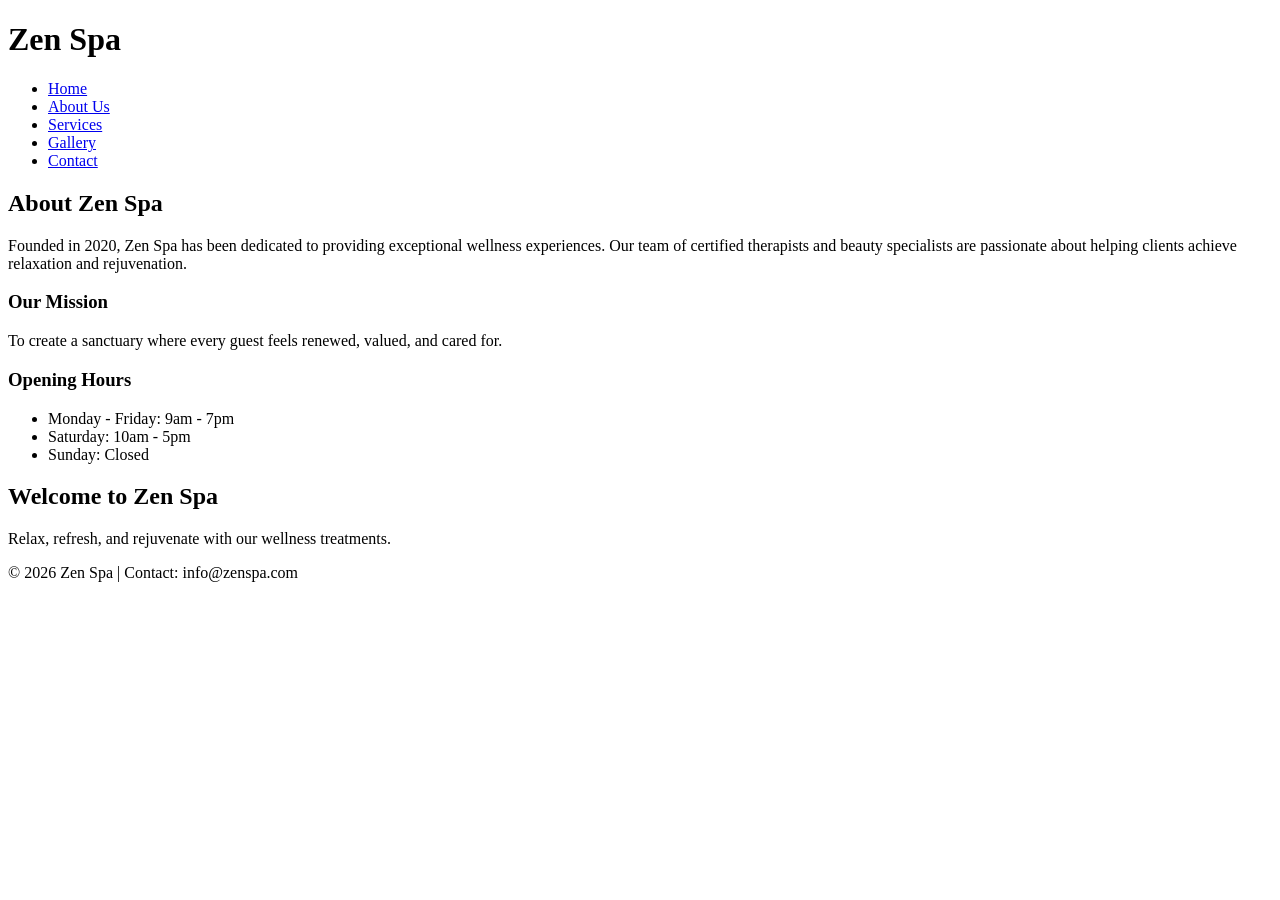
==== about.html @ a0915904 "Global Structure" ====
<!DOCTYPE html>
<html lang="en">
<head>
  <meta charset="UTF-8">
  <meta name="viewport" content="width=device-width, initial-scale=1.0">
  <title>Zen Spa - About</title>
  <link rel="stylesheet" href="style.css">
</head>
<body>

  <header>
    <h1>Zen Spa</h1>
    <nav>
      <ul>
        <li><a href="index.html">Home</a></li>
        <li><a href="about.html">About Us</a></li>
        <li><a href="services.html">Services</a></li>
        <li><a href="gallery.html">Gallery</a></li>
        <li><a href="contact.html">Contact</a></li>
      </ul>
    </nav>
  </header>

  <main>
    <section>
      <h2>About Zen Spa</h2>
      <p>Founded in 2020, Zen Spa has been dedicated to providing exceptional wellness experiences. 
         Our team of certified therapists and beauty specialists are passionate about helping clients 
         achieve relaxation and rejuvenation.</p>
    </section>

    <section>
      <h3>Our Mission</h3>
      <p>To create a sanctuary where every guest feels renewed, valued, and cared for.</p>
    </section>

    <aside>
      <h3>Opening Hours</h3>
      <ul>
        <li>Monday - Friday: 9am - 7pm</li>
        <li>Saturday: 10am - 5pm</li>
        <li>Sunday: Closed</li>
      </ul>
    </aside>
  
    <section>
      <h2>Welcome to Zen Spa</h2>
      <p>Relax, refresh, and rejuvenate with our wellness treatments.</p>
    </section>
  </main>

  <footer>
    <p>&copy; 2026 Zen Spa | Contact: info@zenspa.com</p>
  </footer>

</body>
</html>
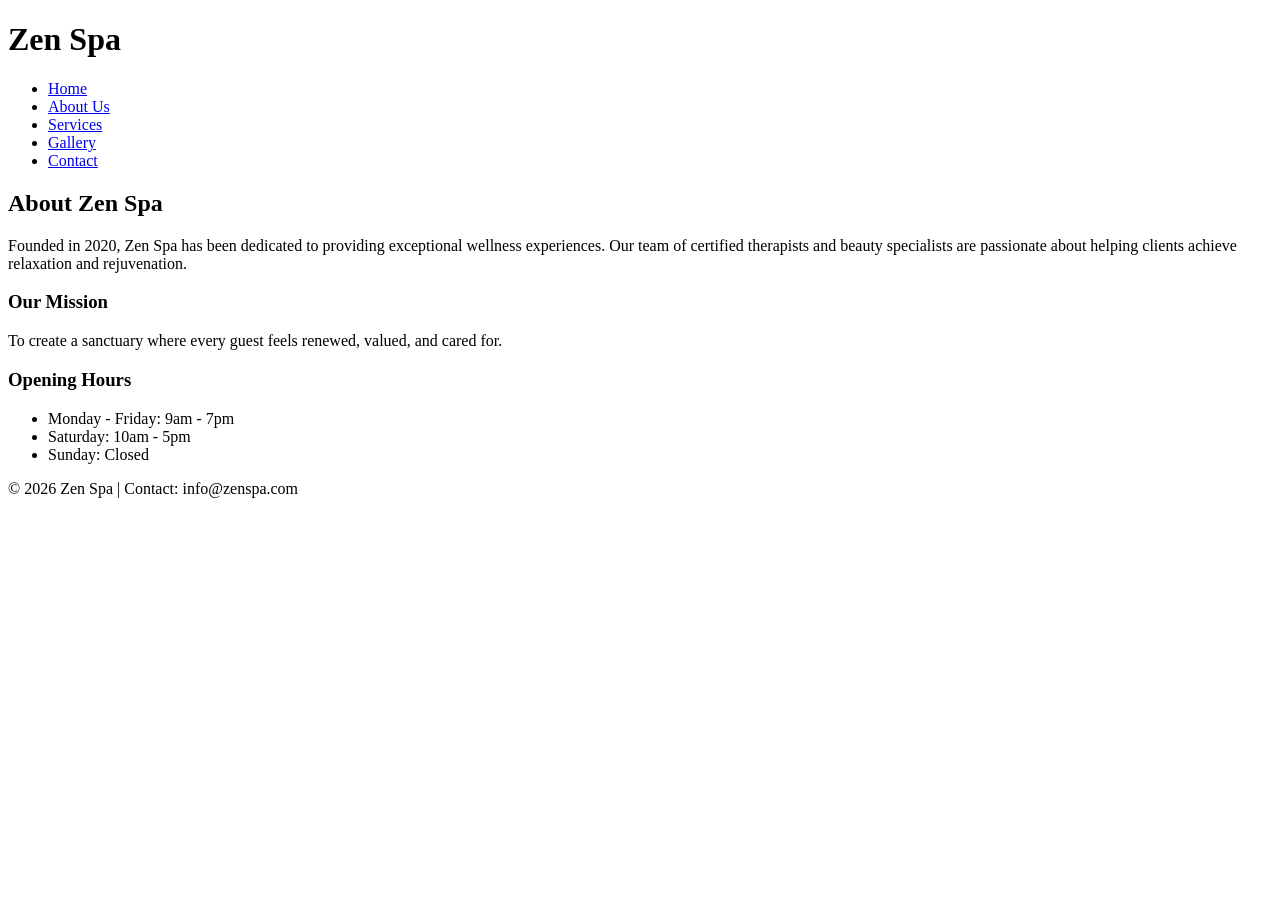
==== commit acc9da45: "Completed Page" ====
--- a/about.html
+++ b/about.html
@@ -42,12 +42,6 @@
         <li>Sunday: Closed</li>
       </ul>
     </aside>
-  
-    <section>
-      <h2>Welcome to Zen Spa</h2>
-      <p>Relax, refresh, and rejuvenate with our wellness treatments.</p>
-    </section>
-  </main>
 
   <footer>
     <p>&copy; 2026 Zen Spa | Contact: info@zenspa.com</p>
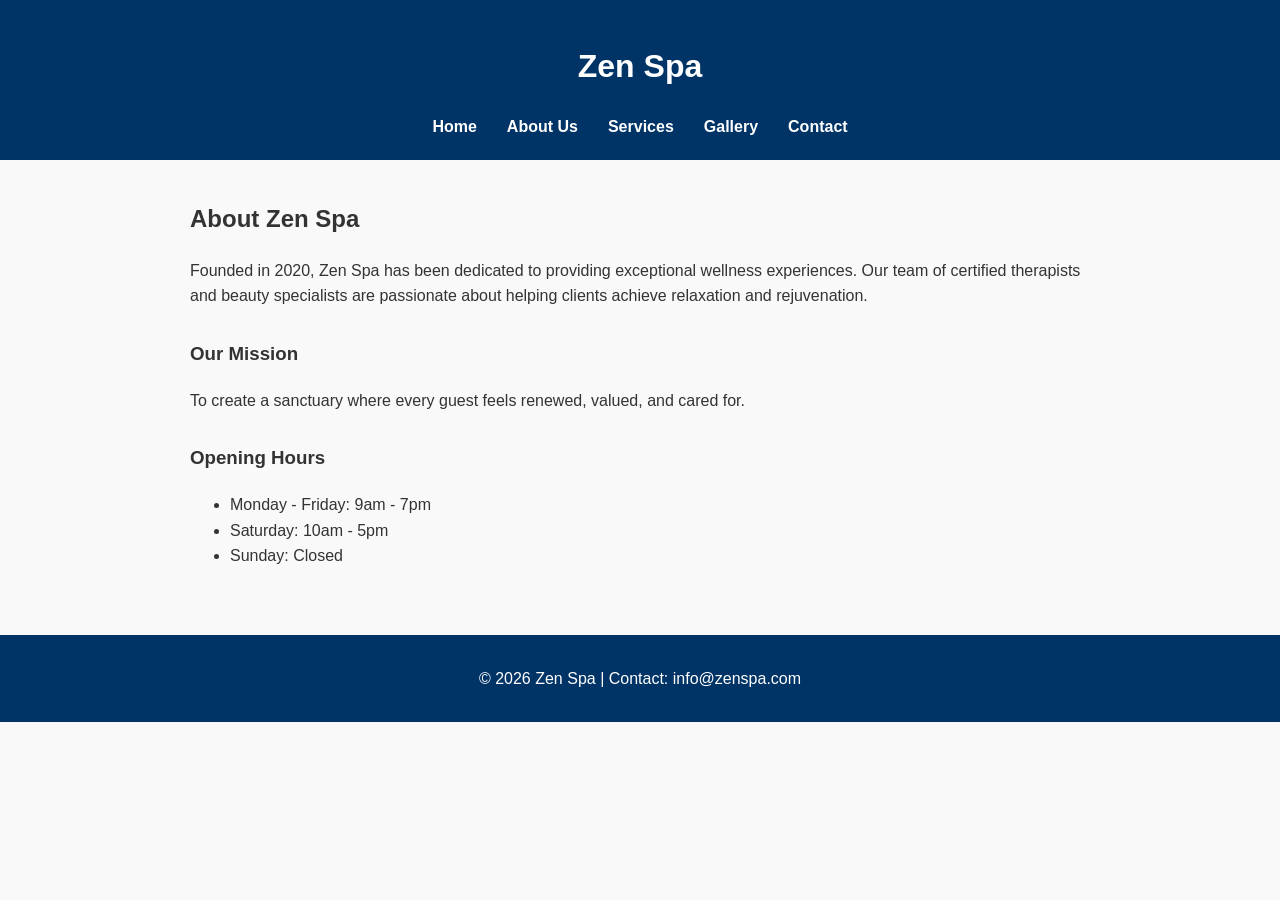
==== commit d7b1c698: "Updated About page and closed main element" ====
--- a/about.html
+++ b/about.html
@@ -42,7 +42,8 @@
         <li>Sunday: Closed</li>
       </ul>
     </aside>
-
+ </main>
+ 
   <footer>
     <p>&copy; 2026 Zen Spa | Contact: info@zenspa.com</p>
   </footer>
--- a/style.css
+++ b/style.css
@@ -0,0 +1,107 @@
+/* Reset some default browser spacing */
+body {
+  margin: 0;
+  font-family: Arial, sans-serif;
+  line-height: 1.6;
+  background-color: #f9f9f9;
+  color: #333;
+}
+
+/* Header styling */
+header {
+  background-color: #003366; /* dark blue tech color */
+  color: white;
+  padding: 20px;
+  text-align: center;
+}
+
+/* Navigation menu */
+nav ul {
+  list-style: none;
+  padding: 0;
+  margin: 0;
+  display: flex;
+  justify-content: center;
+}
+
+nav ul li {
+  margin: 0 15px;
+}
+
+nav ul li a {
+  color: white;
+  text-decoration: none;
+  font-weight: bold;
+}
+
+nav ul li a:hover {
+  text-decoration: underline;
+}
+
+/* Main content */
+main {
+  padding: 20px;
+  max-width: 900px;
+  margin: auto;
+}
+
+/* Sections */
+section {
+  margin-bottom: 30px;
+}
+
+/* Tables */
+table {
+  width: 100%;
+  border-collapse: collapse;
+  margin-top: 10px;
+}
+
+table, th, td {
+  border: 1px solid #ccc;
+}
+
+th, td {
+  padding: 10px;
+  text-align: left;
+}
+
+/* Forms */
+form {
+  display: flex;
+  flex-direction: column;
+  max-width: 500px;
+}
+
+label {
+  margin-top: 10px;
+  font-weight: bold;
+}
+
+input, select, textarea, button {
+  padding: 8px;
+  margin-top: 5px;
+  border: 1px solid #ccc;
+  border-radius: 4px;
+}
+
+button {
+  background-color: #003366;
+  color: white;
+  border: none;
+  margin-top: 15px;
+  cursor: pointer;
+}
+
+button:hover {
+  background-color: #0055aa;
+}
+
+/* Footer */
+footer {
+  background-color: #003366;
+  color: white;
+  text-align: center;
+  padding: 15px;
+  margin-top: 30px;
+}
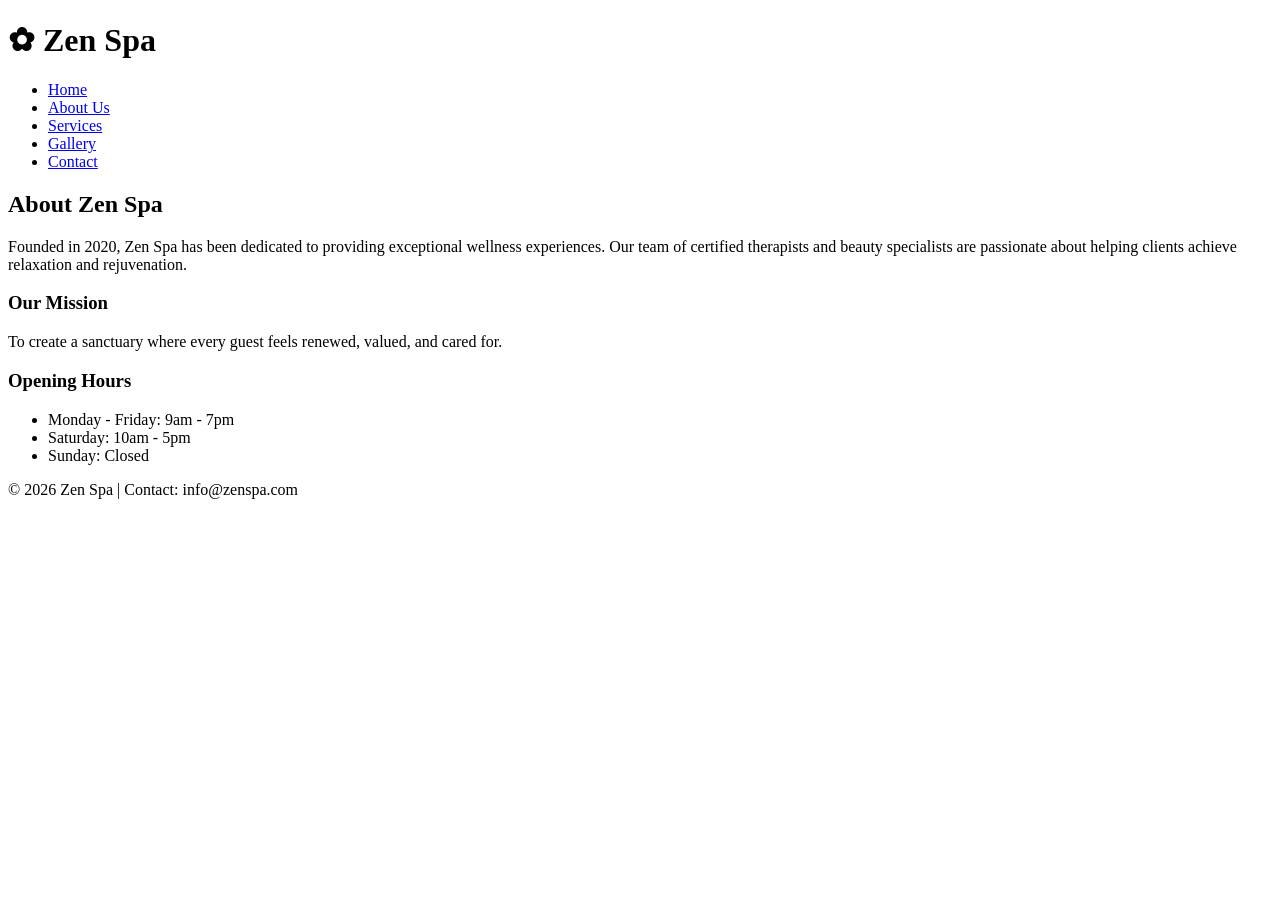
==== commit accb7dfc: "Edited logo for website" ====
--- a/about.html
+++ b/about.html
@@ -4,12 +4,12 @@
   <meta charset="UTF-8">
   <meta name="viewport" content="width=device-width, initial-scale=1.0">
   <title>Zen Spa - About</title>
-  <link rel="stylesheet" href="style.css">
+  <link href="https://fonts.googleapis.com/css2?family=Great+Vibes&display=swap" rel="stylesheet">
 </head>
 <body>
 
   <header>
-    <h1>Zen Spa</h1>
+    <h1 class="logo">✿ Zen Spa</h1>
     <nav>
       <ul>
         <li><a href="index.html">Home</a></li>
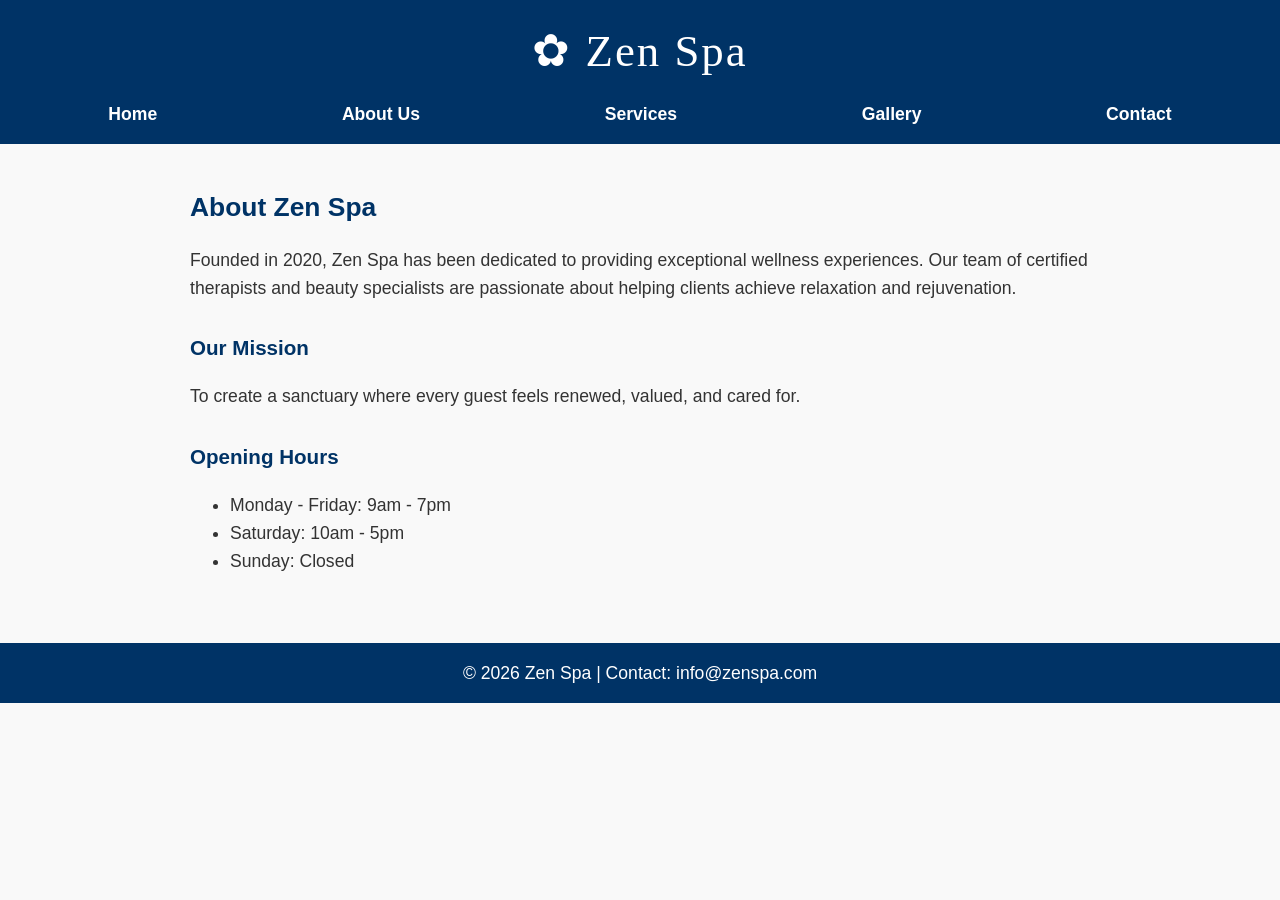
==== commit 78a2f5e9: "Updated header colour" ====
--- a/about.html
+++ b/about.html
@@ -5,6 +5,7 @@
   <meta name="viewport" content="width=device-width, initial-scale=1.0">
   <title>Zen Spa - About</title>
   <link href="https://fonts.googleapis.com/css2?family=Great+Vibes&display=swap" rel="stylesheet">
+  <link rel="stylesheet" href="style.css">
 </head>
 <body>
 
--- a/style.css
+++ b/style.css
@@ -0,0 +1,381 @@
+/* Reset some default browser spacing */
+body {
+  margin: 0;
+  font-family: Arial, sans-serif;
+  line-height: 1.6;
+  background-color: #f9f9f9;
+  color: #333;
+}
+
+/* Header styling */
+header {
+  background-color: #003366; /* dark blue tech color */
+  color: white;
+  padding: 20px;
+  text-align: center;
+}
+
+/* Make the site title visible in the header */
+header h1 {
+  color: white;
+  margin: 0 0 10px 0;
+  font-size: 1.8rem;
+  letter-spacing: 1px;
+}
+
+/* Navigation menu */
+nav ul {
+  list-style: none;
+  padding: 0;
+  margin: 0;
+  display: flex;
+  justify-content: center;
+}
+
+nav ul li {
+  margin: 0 15px;
+}
+
+nav ul li a {
+  color: white;
+  text-decoration: none;
+  font-weight: bold;
+}
+
+nav ul li a:hover {
+  text-decoration: underline;
+}
+
+/* Main content */
+main {
+  padding: 20px;
+  max-width: 900px;
+  margin: auto;
+}
+
+/* Sections */
+section {
+  margin-bottom: 30px;
+}
+
+/* Tables */
+table {
+  width: 100%;
+  border-collapse: collapse;
+  margin-top: 10px;
+}
+
+table, th, td {
+  border: 1px solid #ccc;
+}
+
+th, td {
+  padding: 10px;
+  text-align: left;
+}
+
+/* Forms */
+form {
+  display: flex;
+  flex-direction: column;
+  max-width: 500px;
+}
+
+label {
+  margin-top: 10px;
+  font-weight: bold;
+}
+
+input, select, textarea, button {
+  padding: 8px;
+  margin-top: 5px;
+  border: 1px solid #ccc;
+  border-radius: 4px;
+}
+
+button {
+  background-color: #003366;
+  color: white;
+  border: none;
+  margin-top: 15px;
+  cursor: pointer;
+}
+
+button:hover {
+  background-color: #0055aa;
+}
+
+/* Footer */
+footer {
+  background-color: #003366;
+  color: white;
+  text-align: center;
+  padding: 15px;
+  margin-top: 30px;
+}
+/* Gallery images */
+figure {
+  margin: 0 0 30px 0;          /* spacing between images */
+  text-align: center;
+}
+
+figure img {
+  max-width: 100%;             /* never wider than its container */
+  height: auto;                /* keep correct proportions */
+  width: 300px;                /* desired maximum width – change this number */
+  border-radius: 8px;          /* optional: soft rounded corners */
+  display: block;
+  margin: 0 auto;              /* centre the image */
+}
+
+figcaption {
+  margin-top: 8px;
+  font-size: 0.95rem;
+  color: #555;
+}
+/* Step 1: Visual Design System */
+
+/* Define reusable variables */
+:root {
+  --primary-color: #003366;   /* Deep blue for header/footer */
+  --secondary-color: #0055aa; /* Accent blue for buttons/links */
+  --neutral-color: #f9f9f9;   /* Light background */
+  --text-color: #333;         /* Dark readable text */
+
+  --font-heading: 'Arial Black', sans-serif;
+  --font-body: Arial, sans-serif;
+
+  --spacing-small: 0.5rem;
+  --spacing-medium: 1rem;
+  --spacing-large: 2rem;
+}
+
+/* Apply global styles */
+body {
+  margin: 0;
+  font-family: var(--font-body);
+  background-color: var(--neutral-color);
+  color: var(--text-color);
+  line-height: 1.6;
+}
+
+/* Headings */
+h1, h2, h3 {
+  font-family: var(--font-heading);
+  color: var(--primary-color);
+  margin-bottom: var(--spacing-medium);
+}
+
+/* Links */
+a {
+  color: var(--secondary-color);
+  text-decoration: none;
+}
+a:hover {
+  text-decoration: underline;
+}
+/* Step 2: Header, Navigation, Buttons, Forms */
+
+/* Header */
+header {
+  background-color: var(--primary-color);
+  color: white;
+  padding: var(--spacing-medium);
+  text-align: center;
+}
+
+/* Navigation */
+nav ul {
+  display: flex;
+  justify-content: center;
+  list-style: none;
+  margin: 0;
+  padding: 0;
+}
+
+nav ul li {
+  margin: 0 var(--spacing-medium);
+}
+
+nav ul li a {
+  color: white;
+  font-weight: bold;
+  text-decoration: none;
+}
+
+nav ul li a:hover {
+  text-decoration: underline;
+}
+
+/* Buttons */
+button {
+  background-color: var(--secondary-color);
+  color: white;
+  border: none;
+  padding: var(--spacing-small) var(--spacing-medium);
+  border-radius: 4px;
+  cursor: pointer;
+  font-size: 1rem;
+}
+
+button:hover {
+  background-color: var(--primary-color);
+}
+
+/* Forms */
+form {
+  display: flex;
+  flex-direction: column;
+  max-width: 500px;
+  margin: auto;
+}
+
+label {
+  margin-top: var(--spacing-small);
+  font-weight: bold;
+}
+
+input, select, textarea {
+  padding: var(--spacing-small);
+  margin-top: var(--spacing-small);
+  border: 1px solid #ccc;
+  border-radius: 4px;
+  font-family: var(--font-body);
+}
+
+input:focus, select:focus, textarea:focus {
+  border-color: var(--secondary-color);
+  outline: none;
+  box-shadow: 0 0 5px var(--secondary-color);
+}
+/* Step 3: Flexbox Layouts */
+
+/* Navigation refinement */
+nav ul {
+  display: flex;
+  justify-content: space-around; /* spread items evenly */
+  align-items: center;
+}
+
+/* Services page cards */
+.services-container {
+  display: flex;
+  justify-content: space-between;
+  gap: var(--spacing-medium);
+  margin-top: var(--spacing-large);
+}
+
+.service-card {
+  flex: 1; /* each card takes equal width */
+  background-color: white;
+  padding: var(--spacing-medium);
+  border: 1px solid #ccc;
+  border-radius: 6px;
+  text-align: center;
+}
+
+/* Footer */
+footer {
+  display: flex;
+  justify-content: center;
+  align-items: center;
+  background-color: var(--primary-color);
+  color: white;
+  padding: var(--spacing-medium);
+}
+
+footer p {
+  margin: 0 var(--spacing-medium);
+}
+/* Step 4: CSS Grid Layouts */
+
+/* Gallery */
+.gallery {
+  display: grid;
+  grid-template-columns: repeat(auto-fit, minmax(250px, 1fr));
+  gap: var(--spacing-medium);
+  margin: var(--spacing-large);
+}
+
+.gallery img {
+  width: 100%;
+  height: auto;
+  border-radius: 6px;
+}
+
+/* Contact Page */
+.contact-container {
+  display: grid;
+  grid-template-columns: 1fr 1fr; /* two equal columns */
+  gap: var(--spacing-large);
+  margin: var(--spacing-large);
+}
+
+.contact-info {
+  background-color: white;
+  padding: var(--spacing-medium);
+  border: 1px solid #ccc;
+  border-radius: 6px;
+}
+
+.contact-form {
+  background-color: white;
+  padding: var(--spacing-medium);
+  border: 1px solid #ccc;
+  border-radius: 6px;
+}
+
+/* Responsive collapse */
+@media (max-width: 768px) {
+  .contact-container {
+    grid-template-columns: 1fr; /* single column on mobile */
+  }
+}
+/* Step 5: Responsive Design */
+
+/* Mobile first (default styles already set) */
+
+/* Tablet adjustments */
+@media (max-width: 768px) {
+  nav ul {
+    flex-direction: column;
+    align-items: center;
+  }
+
+  .services-container {
+    flex-direction: column;
+  }
+
+  .contact-container {
+    grid-template-columns: 1fr; /* collapse to single column */
+  }
+
+  body {
+    font-size: 0.95rem; /* slightly smaller text */
+  }
+}
+
+/* Desktop adjustments */
+@media (min-width: 1024px) {
+  body {
+    font-size: 1.1rem; /* larger text for readability */
+  }
+
+  .services-container {
+    gap: var(--spacing-large);
+  }
+
+  .gallery {
+    grid-template-columns: repeat(auto-fit, minmax(300px, 1fr));
+  }
+}
+/* Cursive logo with flower */
+header h1.logo,
+.logo {
+  font-family: 'Great Vibes', cursive;
+  font-size: 2.8rem;
+  color: white;
+  margin: 0 0 12px 0;
+  letter-spacing: 2px;
+  font-weight: normal;
+}
